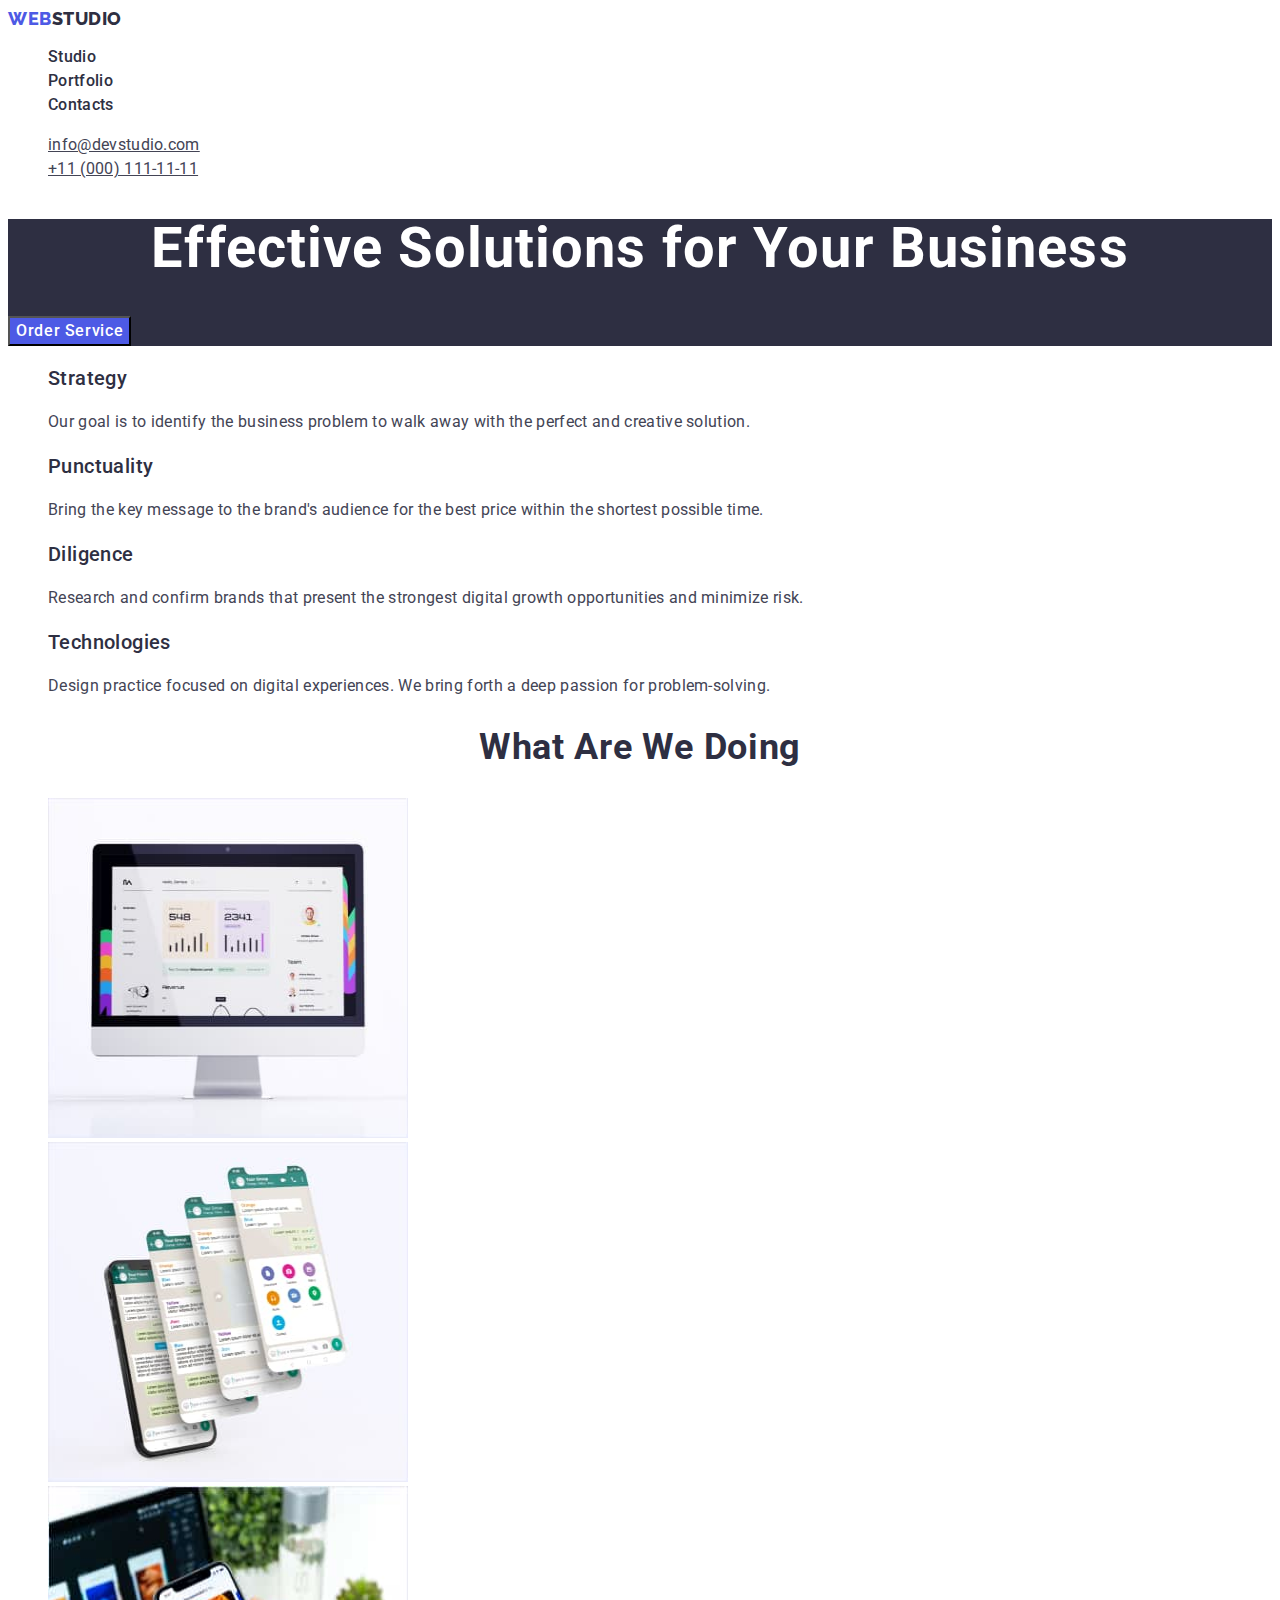
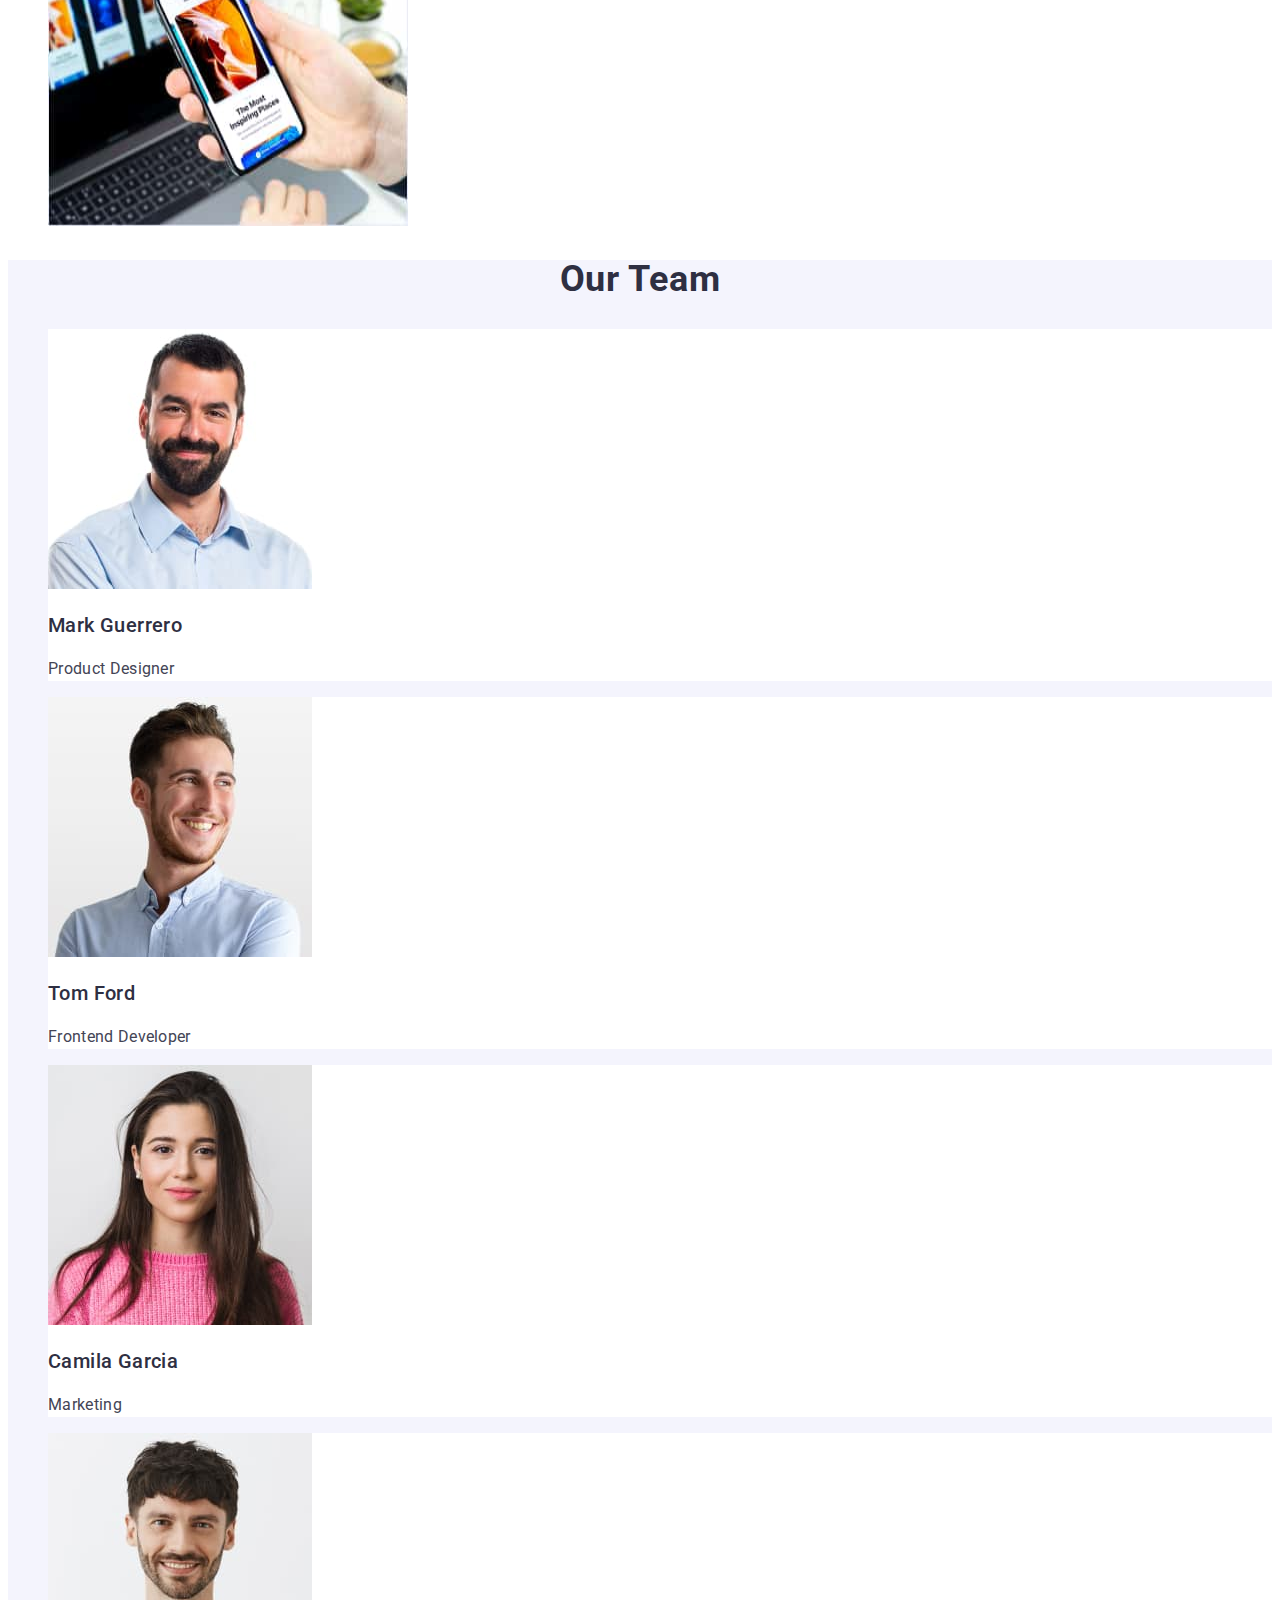
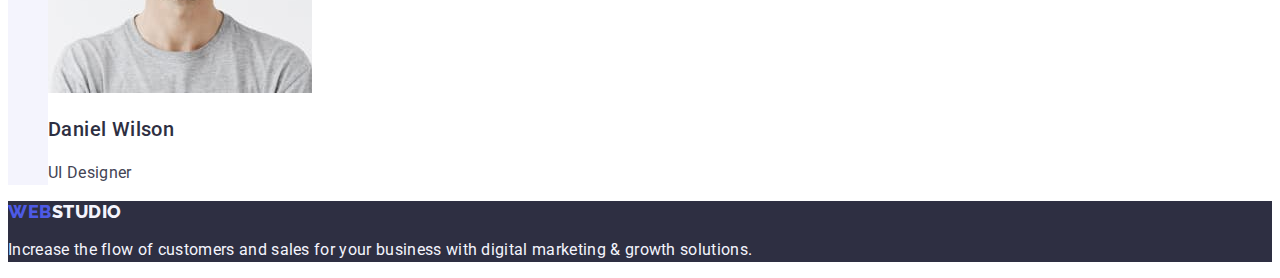
==== index.html @ 9c8cdeb4 "Yes" ====
<!DOCTYPE html>
<html lang="en">
  <head>
    <meta charset="UTF-8" />
    <meta name="viewport" content="width=device-width, initial-scale=1.0" />
    <title>Document</title>
    <link rel="preconnect" href="https://fonts.googleapis.com" />
    <link rel="preconnect" href="https://fonts.gstatic.com" crossorigin />
    <link
      href="https://fonts.googleapis.com/css2?family=Raleway:wght@800&family=Roboto:wght@400;500;700;900&display=swap"
      rel="stylesheet"
    />
    <link rel="stylesheet" href="./css/stylis.css" />
  </head>
  <body>
    <header class="header">
      <nav class="header-navigation">
        <a class="header-logo link" href="./index.html"
          >Web<span class="header-logo-color">Studio</span></a
        >
        <ul class="header-menu-list list">
          <li class="header-menu-item">
            <a class="header-menu-link link" href="./index.html">Studio</a>
          </li>
          <li class="header-menu-item">
            <a class="header-menu-link link" href="./portfolio.html"
              >Portfolio</a
            >
          </li>
          <li class="header-menu-item">
            <a class="header-menu-link link" href="#Contacts">Contacts</a>
          </li>
        </ul>
      </nav>
      <address class="header-address">
        <ul class="header-soc-list list">
          <li class="header-soc-item">
            <a class="header-soc-link" href="mailto:info@devstudio.com"
              >info@devstudio.com</a
            >
          </li>
          <li class="header-soc-item">
            <a class="header-soc-link" href="tel:+110001111111"
              >+11 (000) 111-11-11</a
            >
          </li>
        </ul>
      </address>
    </header>
    <main>
      <section class="hero">
        <h1 class="hero-title">Effective Solutions for Your Business</h1>
        <button type="button" class="hero-btn">Order Service</button>
      </section>
      <section class="advantages">
        <h2 class="visually-hidden">Advantages</h2>
        <ul class="advantages-list list">
          <li class="advantages-item">
            <h3 class="advantages-sub-title">Strategy</h3>
            <p class="advantages-item-text">
              Our goal is to identify the business problem to walk away with the
              perfect and creative solution.
            </p>
          </li>
          <li class="advantages-item">
            <h3 class="advantages-sub-title">Punctuality</h3>
            <p class="advantages-item-text">
              Bring the key message to the brand's audience for the best price
              within the shortest possible time.
            </p>
          </li>
          <li class="advantages-item">
            <h3 class="advantages-sub-title">Diligence</h3>
            <p class="advantages-item-text">
              Research and confirm brands that present the strongest digital
              growth opportunities and minimize risk.
            </p>
          </li>
          <li class="advantages-item">
            <h3 class="advantages-sub-title">Technologies</h3>
            <p class="advantages-item-text">
              Design practice focused on digital experiences. We bring forth a
              deep passion for problem-solving.
            </p>
          </li>
        </ul>
      </section>
      <section class="doing">
        <h2 class="doing-title">What are we doing</h2>
        <ul class="boing-list list">
          <li class="boing-item">
            <img src="./images/img-1.jpg" alt="/" width="360" height="340" />
          </li>
          <li class="boing-item">
            <img src="./images/img-2.jpg" alt="/" width="360" height="340" />
          </li>
          <li class="boing-item">
            <img src="./images/img-3.jpg" alt="/" width="360" height="340" />
          </li>
        </ul>
      </section>
      <section class="team">
        <h2 class="team-title">Our Team</h2>
        <ul class="team-list list">
          <li class="team-item">
            <img
              src="./images/team-img-1.jpg"
              alt="Mark Guerrero"
              width="264"
              height="260"
            />
            <h3 class="team-our-title">Mark Guerrero</h3>
            <p class="team-item-text">Product Designer</p>
          </li>
          <li class="team-item">
            <img
              src="./images/team-img-2.jpg"
              alt="Tom Ford"
              width="264"
              height="260"
            />
            <h3 class="team-our-title">Tom Ford</h3>
            <p class="team-item-text">Frontend Developer</p>
          </li>
          <li class="team-item">
            <img
              src="./images/team-img-3.jpg"
              alt="Camila Garcia"
              width="264"
              height="260"
            />
            <h3 class="team-our-title">Camila Garcia</h3>
            <p class="team-item-text">Marketing</p>
          </li>
          <li class="team-item">
            <img
              src="./images/team-img-4.jpg"
              alt="Daniel Wilson"
              width="264"
              height="260"
            />
            <h3 class="team-our-title">Daniel Wilson</h3>
            <p class="team-item-text">UI Designer</p>
          </li>
        </ul>
      </section>
    </main>
    <footer class="footer">
      <a class="footer-logo-color link" href="./index.html"
        >Web<span class="footer-logo">Studio</span></a
      >
      <p class="footer-item-text">
        Increase the flow of customers and sales for your business with digital
        marketing & growth solutions.
      </p>
    </footer>
  </body>
</html>
---- css/stylis.css ----
:root {
  --navyblue: #2e2f42;
  --slate: #434455;
  --iris: #4d5ae5;
  --ocean: #404bbf;
  --green: #31d0aa;
  --lightslate: #8e8f99;
  --cornflower: #e7e9fc;
  --cloud: #f4f4fd;
  --navyblue-modal: #2e2f42;
  --grey: #2e2f42;
  --white: #ffffff;
  --dairy: #fcfcfc;
}
body {
  font-family: "Roboto", sans-serif;
  background-color: var(--brand-color4);
  color: #434455;
}

.list {
  list-style: none;
}
.link {
  text-decoration: none;
  color: currentColor;
}

.visually-hidden {
  position: absolute;
  width: 1px;
  height: 1px;
  margin: -1px;
  border: 0;
  padding: 0;

  white-space: nowrap;
  clip-path: inset(100%);
  clip: rect(0 0 0 0);
  overflow: hidden;
}

/**----------------HEADER--------------*/

.header-logo {
  color: var(--iris, #4d5ae5);

  font-family: "Raleway";
  font-size: 18px;
  font-weight: 800;
  line-height: 1.17;
  letter-spacing: 0.03em;
  text-transform: uppercase;
}
.header-logo-color {
  color: var(--navyblue, #2e2f42);
}
.header-menu-link {
  color: var(--navyblue, #2e2f42);
  /* Body Medium */
  font-family: "Roboto", sans-serif;
  font-size: 16px;
  font-weight: 500;
  line-height: 1.5;
  letter-spacing: 0.02em;
}
.header-menu-link:hover,
.header-menu-link:focus {
  color: var(--ocean, #404bbf);
}

.header-soc-link {
  color: var(--slate, #434455);
  /* Body */
  font-family: "Roboto";
  font-style: normal;
  font-size: 16px;
  font-weight: 400;
  line-height: 1.5;
  letter-spacing: 0.02em;
}
.link {
  text-decoration: none;
}

/**----------------HERO-------------*/
.hero {
  background-color: var(--navyblue, #2e2f42);
}
.hero-title {
  color: var(--white, #fff);
  text-align: center;
  /* Header 1 */
  font-family: "Roboto";
  font-size: 56px;
  font-weight: 700;
  line-height: 1.07;
  letter-spacing: 0.02em;
}
.hero-btn {
  color: var(--white, #fff);
  /* Button Text */
  font-family: inherit;
  font-size: 16px;
  font-weight: 500;
  line-height: 1.5;
  letter-spacing: 0.04em;
  background: var(--iris, #4d5ae5);
}

/**------------------ADVANTAGES------------*/

.advantages-sub-title {
  color: var(--navyblue, #2e2f42);
  /* Header 3 */
  font-family: "Roboto";
  font-size: 20px;
  font-weight: 500;
  line-height: 1.2;
  letter-spacing: 0.02em;
}
.advantages-item-text {
  color: var(--slate, #434455);
  /* Body */
  font-family: "Roboto";
  font-size: 16px;
  font-weight: 400;
  line-height: 1.5;
  letter-spacing: 0.02em;
}
.doing-title {
  color: var(--navyblue, #2e2f42);
  /* Header 2 */
  text-align: center;
  font-family: "Roboto";
  font-size: 36px;
  font-weight: 700;
  line-height: 1.11;
  letter-spacing: 0.02em;
  text-transform: capitalize;
}
/**-----------TEAM----------*/
.team {
  background: var(--cloud, #f4f4fd);
}
.team-title {
  color: var(--navyblue, #2e2f42);
  /* Header 2 */
  text-align: center;
  font-family: "Roboto";
  font-size: 36px;
  font-weight: 700;
  line-height: 1.11;
  letter-spacing: 0.02em;
  text-transform: capitalize;
}
.team-item {
  background: var(--white, #fff);
}
.team-our-title {
  color: var(--navyblue, #2e2f42);
  /* Header 3 */
  font-family: "Roboto";
  font-size: 20px;
  font-weight: 500;
  line-height: 1.2;
  letter-spacing: 0.02em;
}
.team-item-text {
  color: var(--slate, #434455);
  /* Body */
  font-family: "Roboto";
  font-size: 16px;
  font-weight: 400;
  line-height: 1.5;
  letter-spacing: 0.02em;
}

/**-----------------FOOTER-----------------*/

.footer {
  background: var(--navyblue, #2e2f42);
}
.footer-logo {
  color: var(--cloud, #f4f4fd);
  font-family: Raleway;
  font-size: 18px;
  font-weight: 800;
  line-height: 1.17;
  letter-spacing: 0.03em;
  text-transform: uppercase;
}
.footer-logo-color {
  color: var(--iris, #4d5ae5);
  font-family: Raleway;
  font-size: 18px;
  font-weight: 800;
  line-height: 1.17;
  letter-spacing: 0.03em;
  text-transform: uppercase;
}
.footer-item-text {
  color: var(--cloud, #f4f4fd);
  /* Body */
  font-family: "Roboto";
  font-size: 16px;
  font-weight: 400;
  line-height: 1.5;
  letter-spacing: 0.02em;
}

/***------------PORTFOLIO-------------*/

/**-----------------GALERY-----------*/
.galery-btn-title {
  color: var(--white, #fff);
  text-align: center;
  /* Button Text */
  font-family: "Roboto", sans-serif;
  cursor: pointer;
  font-size: 16px;
  font-weight: 500;
  line-height: 1.5;
  letter-spacing: 0.04em;
  background: var(--ocean, #404bbf);
}
.galery-btn-title:hover,
.galery-btn-title:focus {
  color: #fff;
}
.galery-btn-link {
  color: var(--iris, #4d5ae5);
  /* Button Text */
  font-family: "Roboto";
  cursor: pointer;
  text-align: center;
  font-size: 16px;
  font-weight: 500;
  line-height: 1.5;
  letter-spacing: 0.04em;
  border: 1px solid var(--cornflower, #e7e9fc);
  background: var(--cloud, #f4f4fd);
}
.galery-btn-link:hover,
.galery-btn-link:focus {
  color: #404bbf;
}
.section-galery-title {
  color: var(--navyblue, #2e2f42);
  /* Header 3 */
  font-family: "Roboto";
  font-size: 20px;
  font-weight: 500;
  line-height: 1.2;
  letter-spacing: 0.02em;
}
.section-galery-text {
  color: var(--slate, #434455);
  /* Body */
  font-family: "Roboto";
  font-size: 16px;
  line-height: 1.5;
  letter-spacing: 0.02em;
}
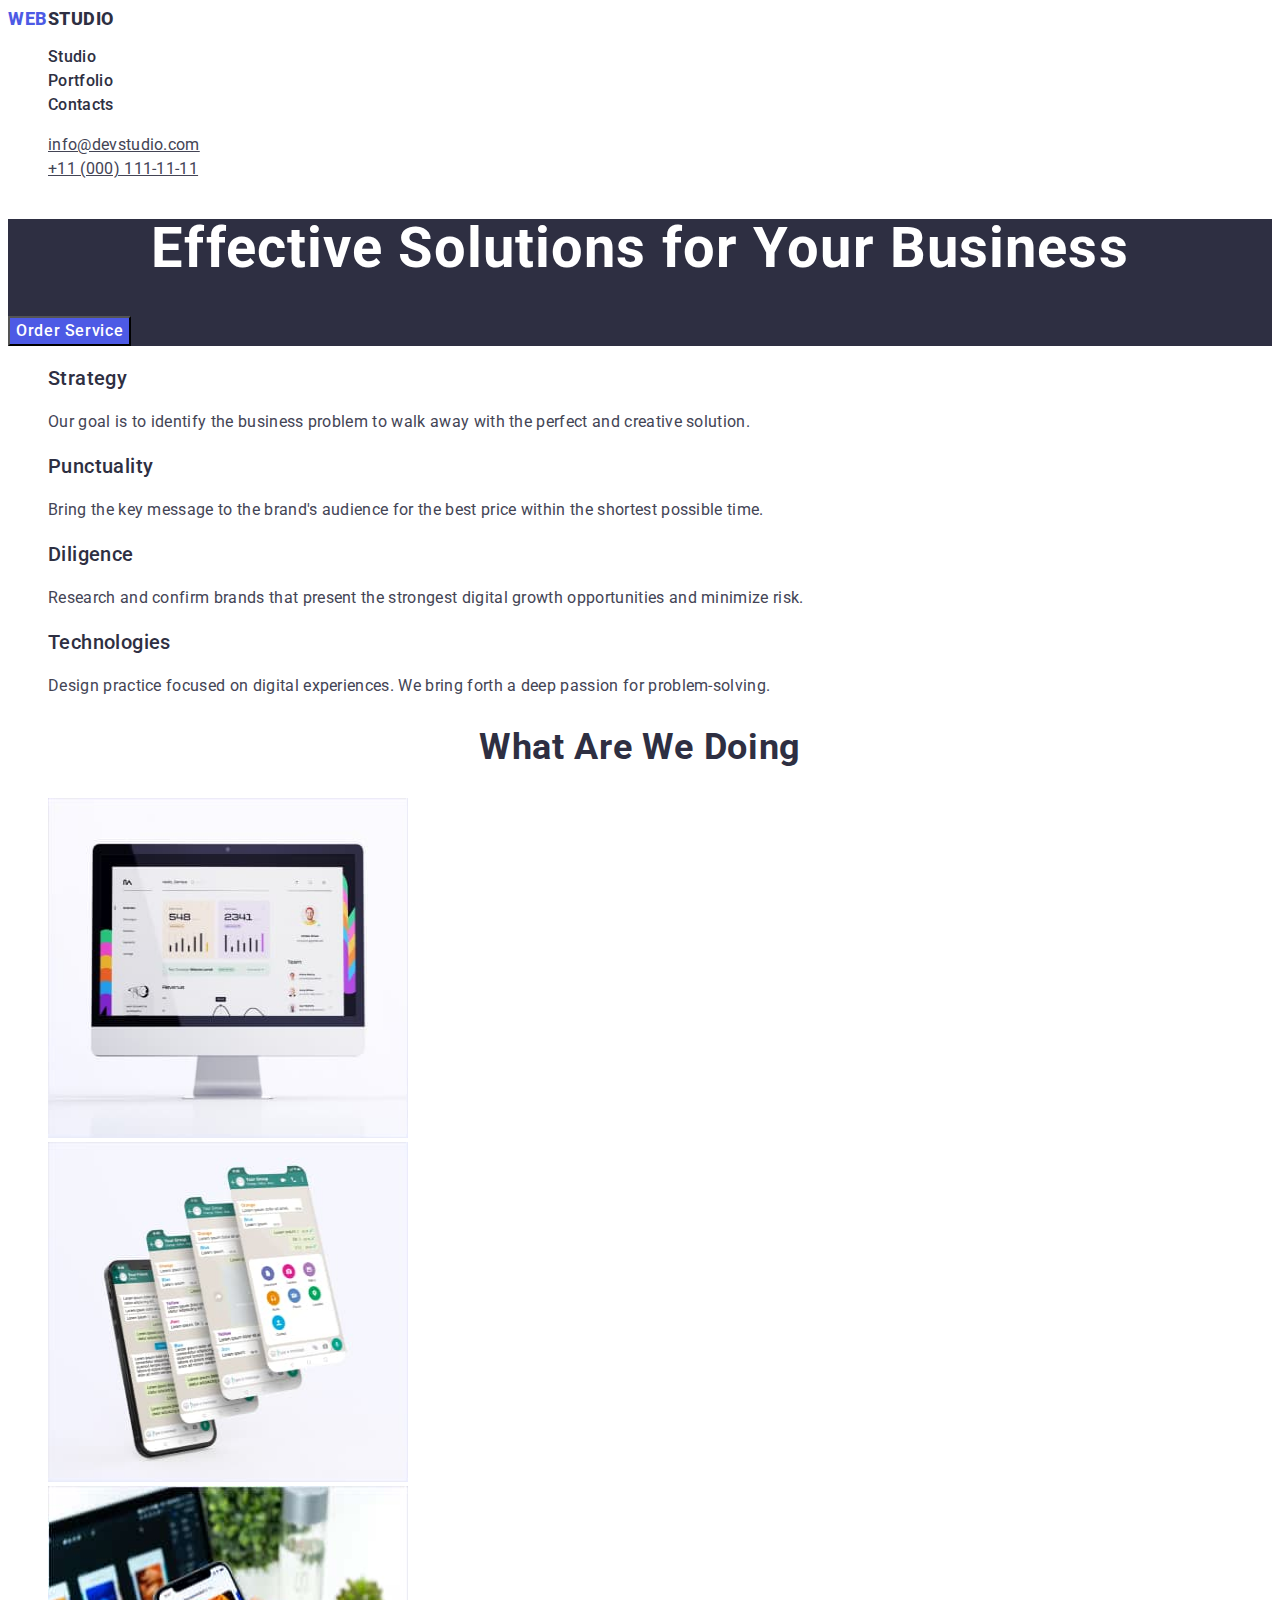
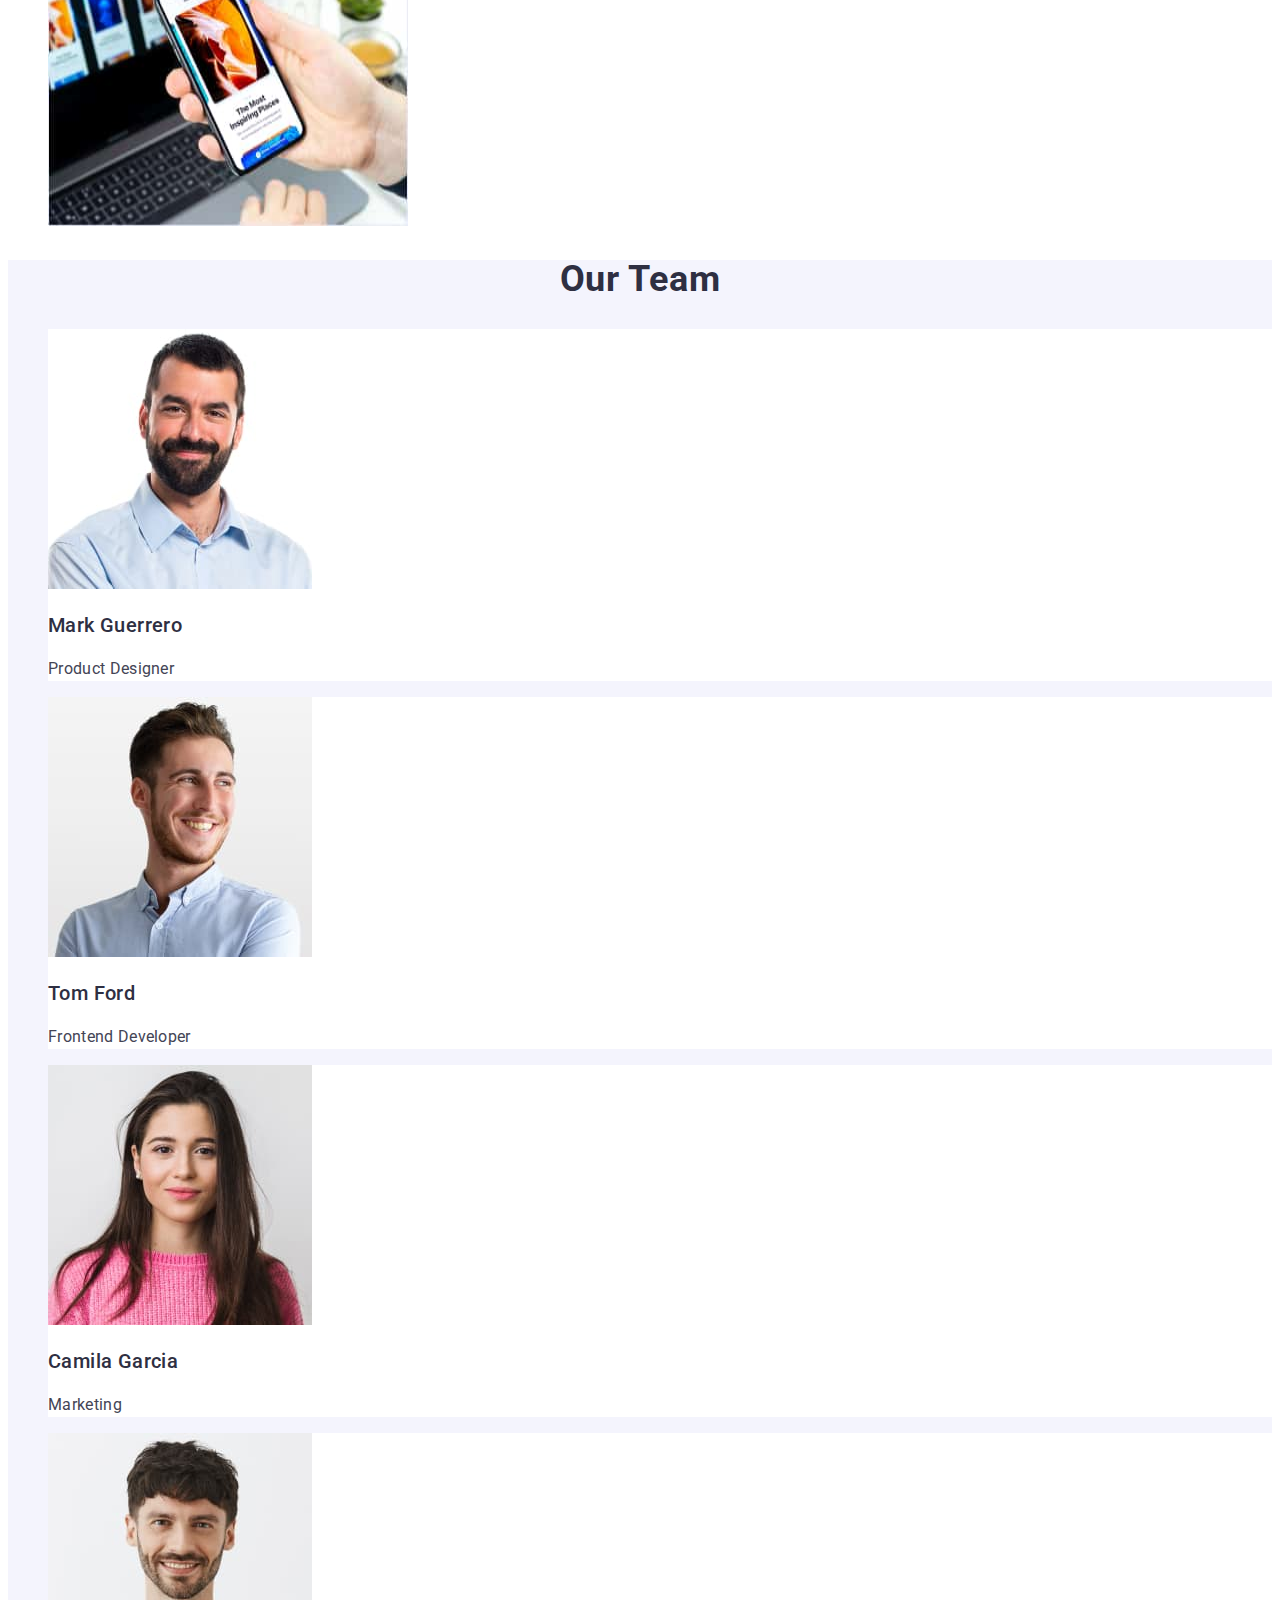
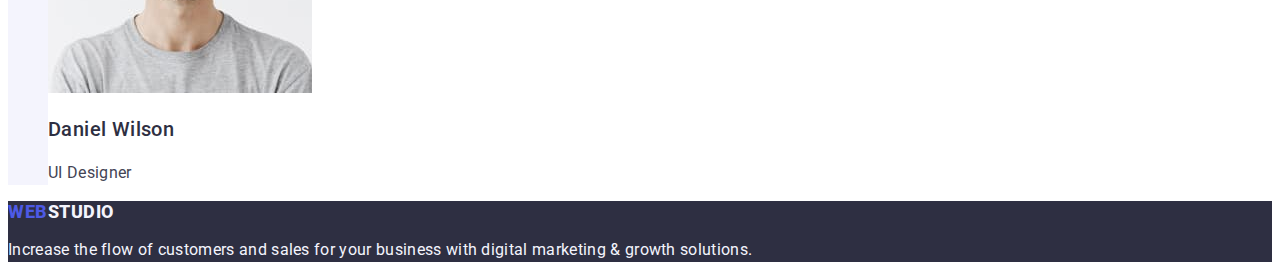
==== commit 2a3bc2b7: "changes css" ====
--- a/index.html
+++ b/index.html
@@ -3,7 +3,7 @@
   <head>
     <meta charset="UTF-8" />
     <meta name="viewport" content="width=device-width, initial-scale=1.0" />
-    <title>Document</title>
+    <title>WEBSTUDIO</title>
     <link rel="preconnect" href="https://fonts.googleapis.com" />
     <link rel="preconnect" href="https://fonts.gstatic.com" crossorigin />
     <link
@@ -28,7 +28,7 @@
             >
           </li>
           <li class="header-menu-item">
-            <a class="header-menu-link link" href="#Contacts">Contacts</a>
+            <a class="header-menu-link link" href="./index.html">Contacts</a>
           </li>
         </ul>
       </nav>
--- a/css/stylis.css
+++ b/css/stylis.css
@@ -13,9 +13,11 @@
   --dairy: #fcfcfc;
 }
 body {
+  font-family: "Raleway", sans-serif;
   font-family: "Roboto", sans-serif;
   background-color: var(--brand-color4);
   color: #434455;
+  background-color: #fff;
 }
 
 .list {
@@ -44,8 +46,6 @@
 
 .header-logo {
   color: var(--iris, #4d5ae5);
-
-  font-family: "Raleway";
   font-size: 18px;
   font-weight: 800;
   line-height: 1.17;
@@ -58,11 +58,11 @@
 .header-menu-link {
   color: var(--navyblue, #2e2f42);
   /* Body Medium */
-  font-family: "Roboto", sans-serif;
-  font-size: 16px;
-  font-weight: 500;
-  line-height: 1.5;
-  letter-spacing: 0.02em;
+  font-size: 16px;
+  font-weight: 500;
+  line-height: 1.5;
+  letter-spacing: 0.02em;
+  text-decoration: none;
 }
 .header-menu-link:hover,
 .header-menu-link:focus {
@@ -70,14 +70,17 @@
 }
 
 .header-soc-link {
-  color: var(--slate, #434455);
-  /* Body */
-  font-family: "Roboto";
+  color: var(--slate, #353879);
+  /* Body */
+  font-size: 16px;
   font-style: normal;
-  font-size: 16px;
-  font-weight: 400;
-  line-height: 1.5;
-  letter-spacing: 0.02em;
+  font-weight: 400;
+  line-height: 1.5;
+  letter-spacing: 0.02em;
+}
+.header-soc-link:hover,
+.header-soc-link:focus {
+  color: var(--ocean, #0015ff);
 }
 .link {
   text-decoration: none;
@@ -91,7 +94,6 @@
   color: var(--white, #fff);
   text-align: center;
   /* Header 1 */
-  font-family: "Roboto";
   font-size: 56px;
   font-weight: 700;
   line-height: 1.07;
@@ -101,6 +103,7 @@
   color: var(--white, #fff);
   /* Button Text */
   font-family: inherit;
+  cursor: pointer;
   font-size: 16px;
   font-weight: 500;
   line-height: 1.5;
@@ -113,7 +116,6 @@
 .advantages-sub-title {
   color: var(--navyblue, #2e2f42);
   /* Header 3 */
-  font-family: "Roboto";
   font-size: 20px;
   font-weight: 500;
   line-height: 1.2;
@@ -122,7 +124,6 @@
 .advantages-item-text {
   color: var(--slate, #434455);
   /* Body */
-  font-family: "Roboto";
   font-size: 16px;
   font-weight: 400;
   line-height: 1.5;
@@ -132,7 +133,7 @@
   color: var(--navyblue, #2e2f42);
   /* Header 2 */
   text-align: center;
-  font-family: "Roboto";
+  cursor: pointer;
   font-size: 36px;
   font-weight: 700;
   line-height: 1.11;
@@ -147,7 +148,6 @@
   color: var(--navyblue, #2e2f42);
   /* Header 2 */
   text-align: center;
-  font-family: "Roboto";
   font-size: 36px;
   font-weight: 700;
   line-height: 1.11;
@@ -160,7 +160,6 @@
 .team-our-title {
   color: var(--navyblue, #2e2f42);
   /* Header 3 */
-  font-family: "Roboto";
   font-size: 20px;
   font-weight: 500;
   line-height: 1.2;
@@ -169,7 +168,6 @@
 .team-item-text {
   color: var(--slate, #434455);
   /* Body */
-  font-family: "Roboto";
   font-size: 16px;
   font-weight: 400;
   line-height: 1.5;
@@ -183,7 +181,6 @@
 }
 .footer-logo {
   color: var(--cloud, #f4f4fd);
-  font-family: Raleway;
   font-size: 18px;
   font-weight: 800;
   line-height: 1.17;
@@ -192,7 +189,6 @@
 }
 .footer-logo-color {
   color: var(--iris, #4d5ae5);
-  font-family: Raleway;
   font-size: 18px;
   font-weight: 800;
   line-height: 1.17;
@@ -202,7 +198,6 @@
 .footer-item-text {
   color: var(--cloud, #f4f4fd);
   /* Body */
-  font-family: "Roboto";
   font-size: 16px;
   font-weight: 400;
   line-height: 1.5;
@@ -214,10 +209,10 @@
 /**-----------------GALERY-----------*/
 .galery-btn-title {
   color: var(--white, #fff);
-  text-align: center;
   /* Button Text */
-  font-family: "Roboto", sans-serif;
-  cursor: pointer;
+  font-family: inherit;
+  cursor: pointer;
+  text-align: center;
   font-size: 16px;
   font-weight: 500;
   line-height: 1.5;
@@ -227,11 +222,11 @@
 .galery-btn-title:hover,
 .galery-btn-title:focus {
   color: #fff;
+  background-color: #404bbf;
 }
 .galery-btn-link {
   color: var(--iris, #4d5ae5);
   /* Button Text */
-  font-family: "Roboto";
   cursor: pointer;
   text-align: center;
   font-size: 16px;
@@ -248,7 +243,6 @@
 .section-galery-title {
   color: var(--navyblue, #2e2f42);
   /* Header 3 */
-  font-family: "Roboto";
   font-size: 20px;
   font-weight: 500;
   line-height: 1.2;
@@ -257,8 +251,7 @@
 .section-galery-text {
   color: var(--slate, #434455);
   /* Body */
-  font-family: "Roboto";
-  font-size: 16px;
-  line-height: 1.5;
-  letter-spacing: 0.02em;
-}
+  font-size: 16px;
+  line-height: 1.5;
+  letter-spacing: 0.02em;
+}
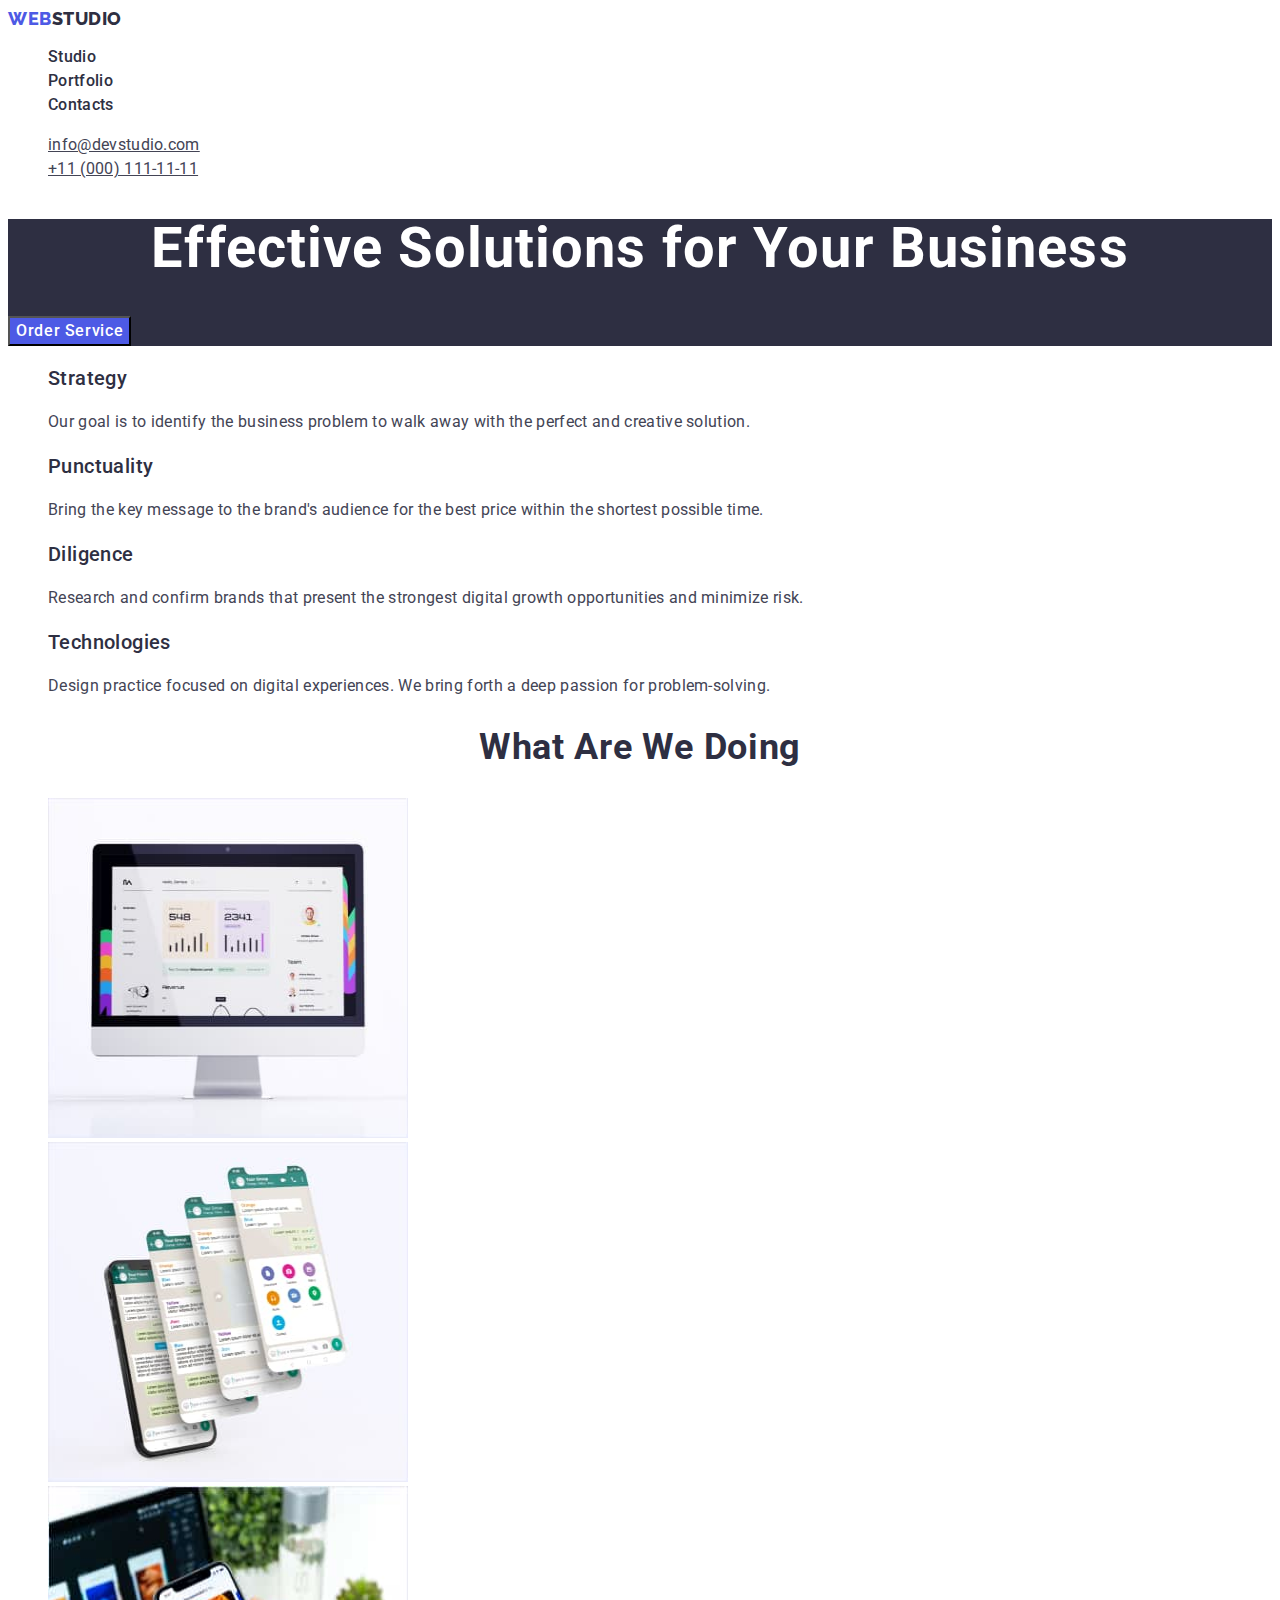
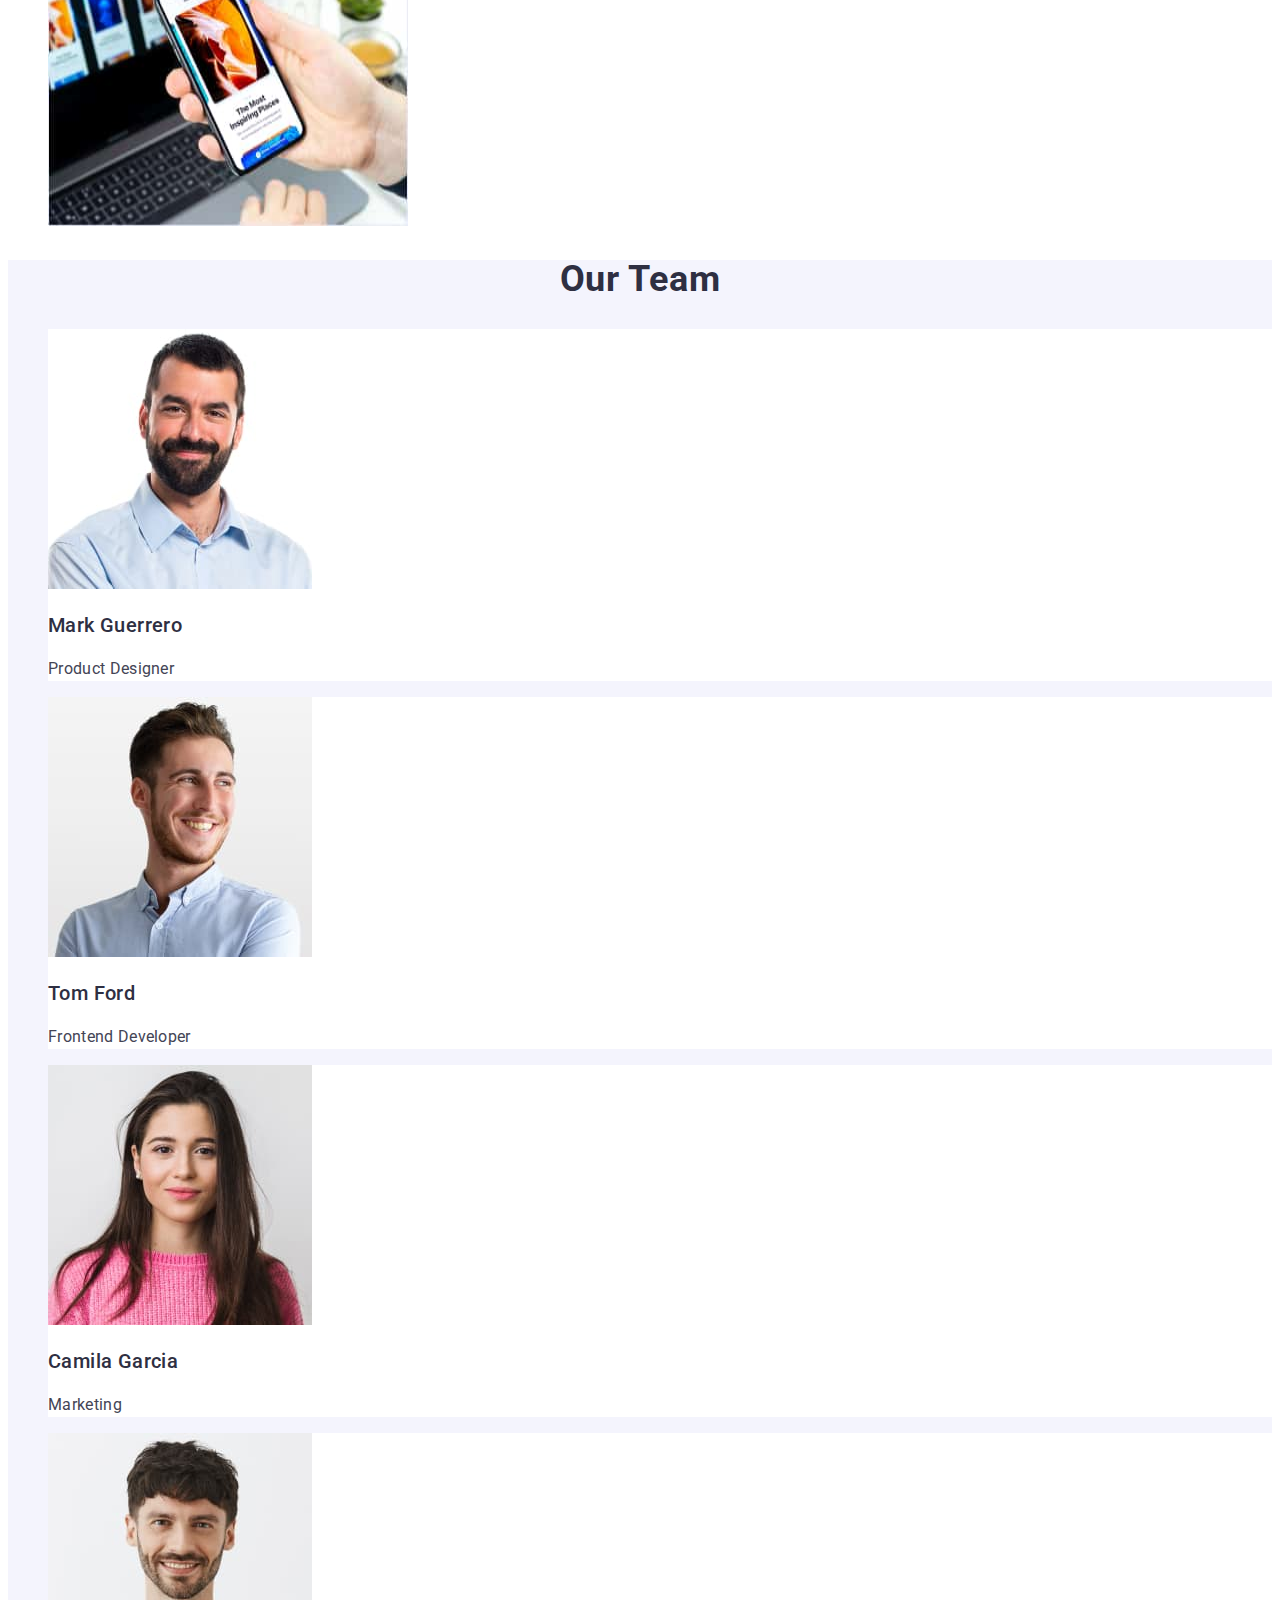
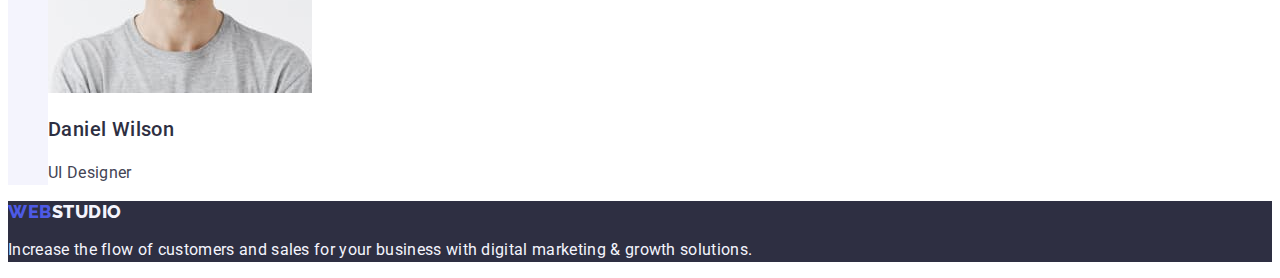
==== commit ef83f88b: "changes html" ====
--- a/index.html
+++ b/index.html
@@ -28,19 +28,19 @@
             >
           </li>
           <li class="header-menu-item">
-            <a class="header-menu-link link" href="./index.html">Contacts</a>
+            <a class="header-menu-link link" href="#">Contacts</a>
           </li>
         </ul>
       </nav>
       <address class="header-address">
         <ul class="header-soc-list list">
           <li class="header-soc-item">
-            <a class="header-soc-link" href="mailto:info@devstudio.com"
+            <a href="mailto:info@devstudio.com" class="header-soc-link"
               >info@devstudio.com</a
             >
           </li>
           <li class="header-soc-item">
-            <a class="header-soc-link" href="tel:+110001111111"
+            <a href="tel:+110001111111" class="header-soc-link"
               >+11 (000) 111-11-11</a
             >
           </li>
--- a/css/stylis.css
+++ b/css/stylis.css
@@ -46,6 +46,7 @@
 
 .header-logo {
   color: var(--iris, #4d5ae5);
+  font-family: "Raleway", sans-serif;
   font-size: 18px;
   font-weight: 800;
   line-height: 1.17;
@@ -54,6 +55,12 @@
 }
 .header-logo-color {
   color: var(--navyblue, #2e2f42);
+  font-family: "Raleway", sans-serif;
+  font-size: 18px;
+  font-weight: 800;
+  line-height: 1.17;
+  letter-spacing: 0.03em;
+  text-transform: uppercase;
 }
 .header-menu-link {
   color: var(--navyblue, #2e2f42);
@@ -70,7 +77,7 @@
 }
 
 .header-soc-link {
-  color: var(--slate, #353879);
+  color: var(--slate, #434455);
   /* Body */
   font-size: 16px;
   font-style: normal;
@@ -181,6 +188,7 @@
 }
 .footer-logo {
   color: var(--cloud, #f4f4fd);
+  font-family: "Raleway", sans-serif;
   font-size: 18px;
   font-weight: 800;
   line-height: 1.17;
@@ -189,6 +197,7 @@
 }
 .footer-logo-color {
   color: var(--iris, #4d5ae5);
+  font-family: "Raleway", sans-serif;
   font-size: 18px;
   font-weight: 800;
   line-height: 1.17;
@@ -207,6 +216,9 @@
 /***------------PORTFOLIO-------------*/
 
 /**-----------------GALERY-----------*/
+.galery-btn-list {
+  text-decoration: none;
+}
 .galery-btn-title {
   color: var(--white, #fff);
   /* Button Text */
@@ -238,7 +250,8 @@
 }
 .galery-btn-link:hover,
 .galery-btn-link:focus {
-  color: #404bbf;
+  color: #fff;
+  background-color: #404bbf;
 }
 .section-galery-title {
   color: var(--navyblue, #2e2f42);
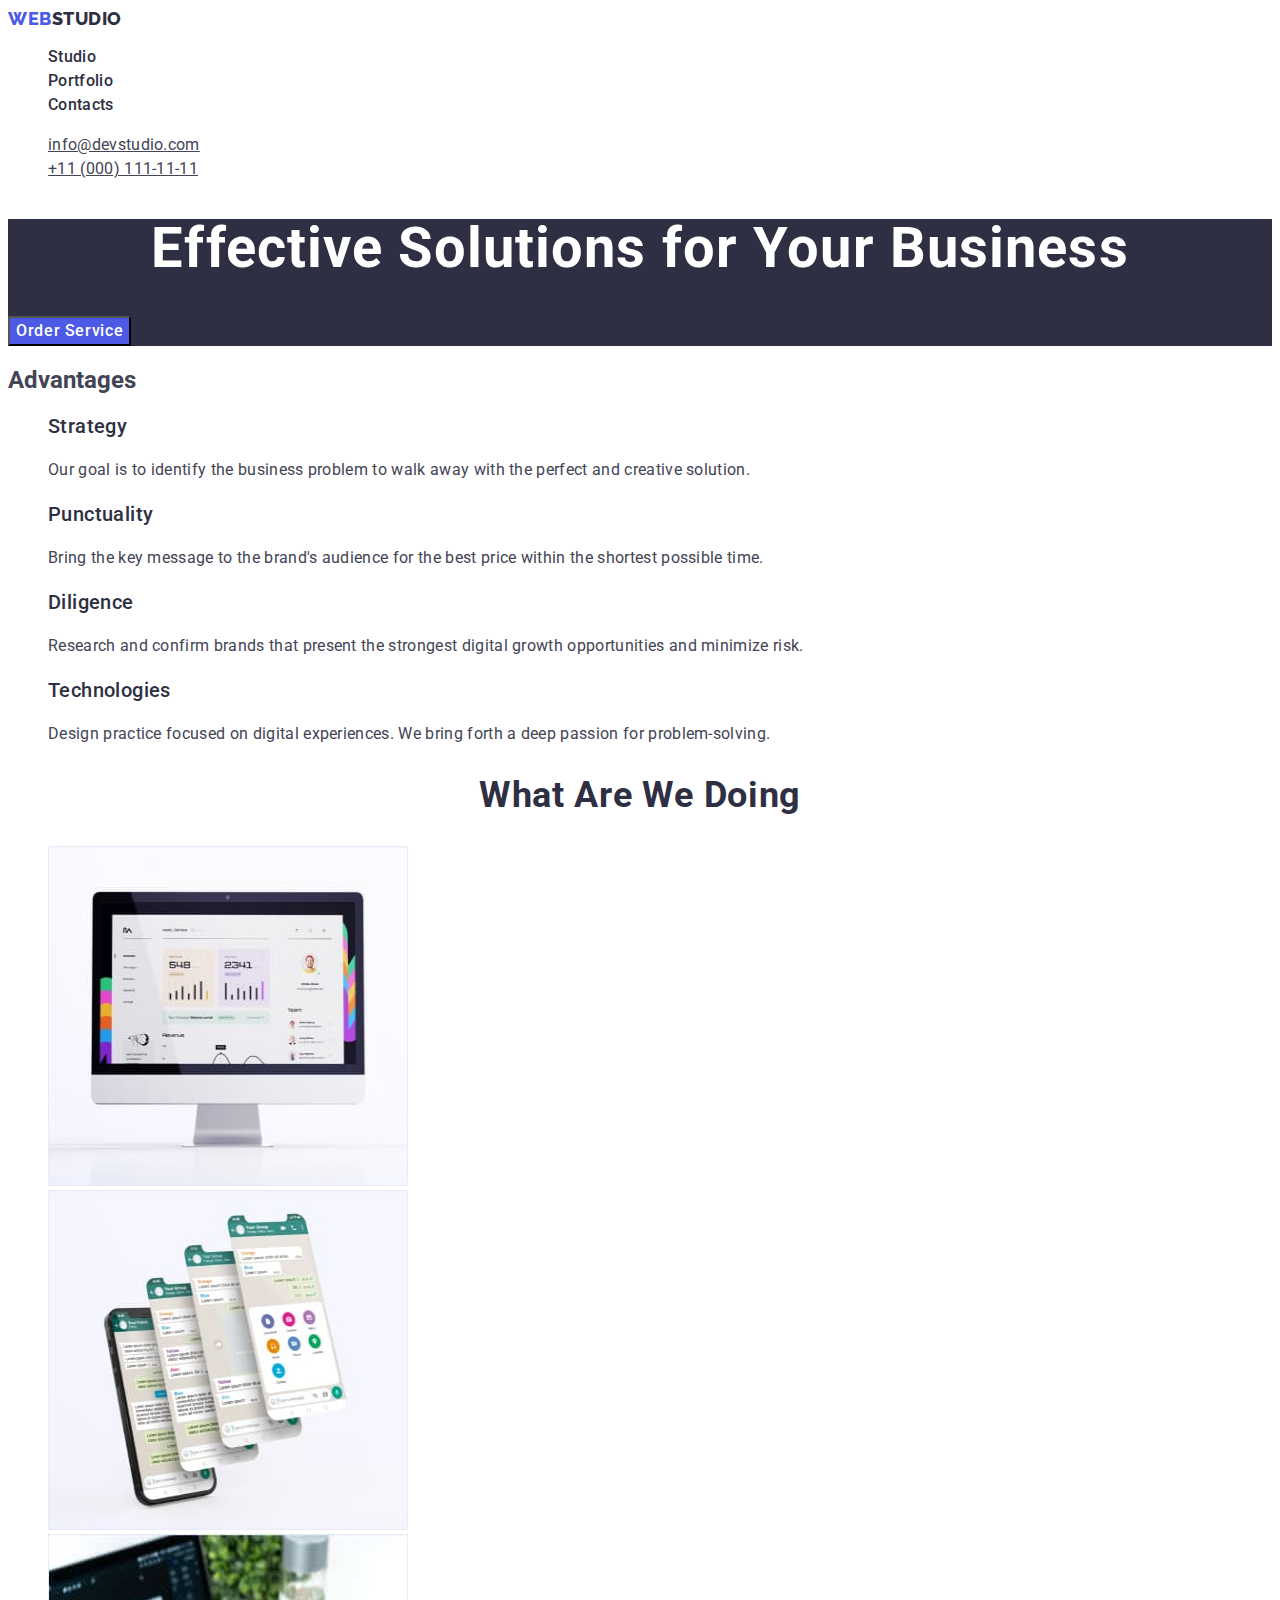
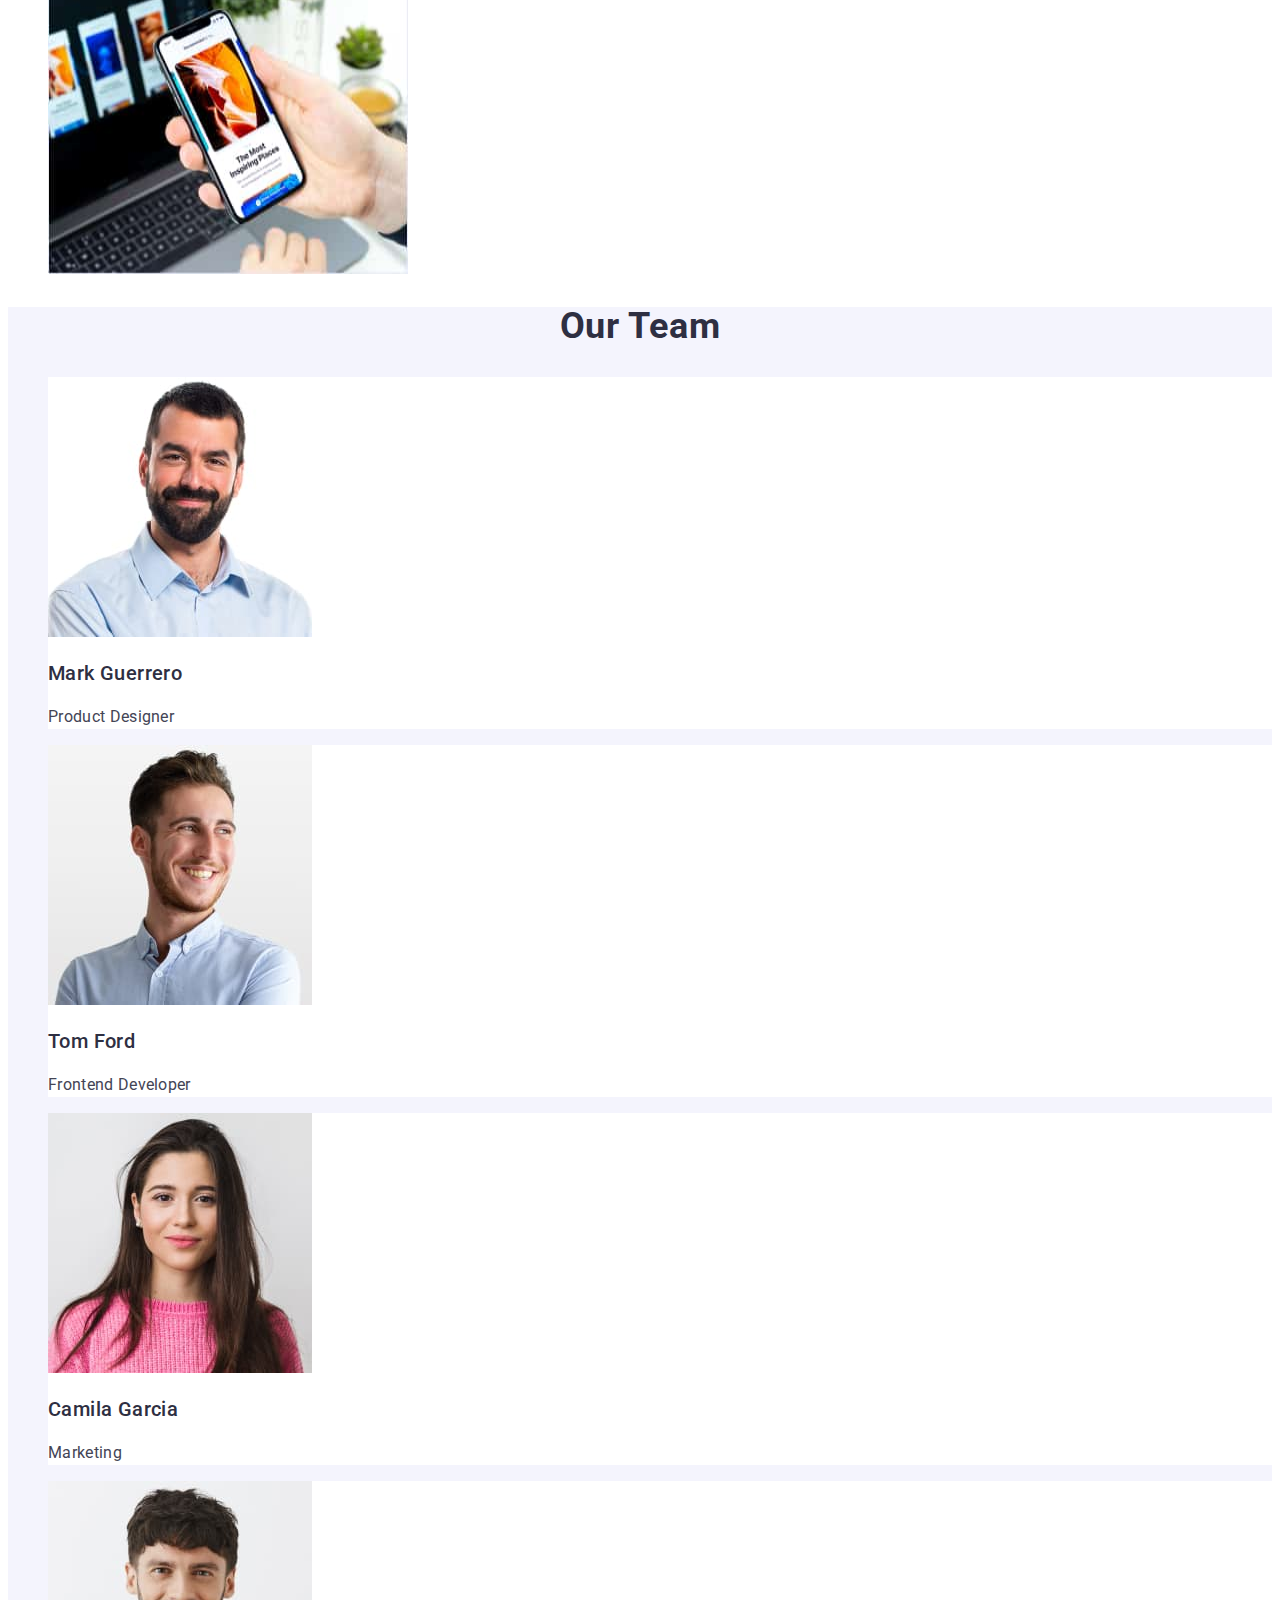
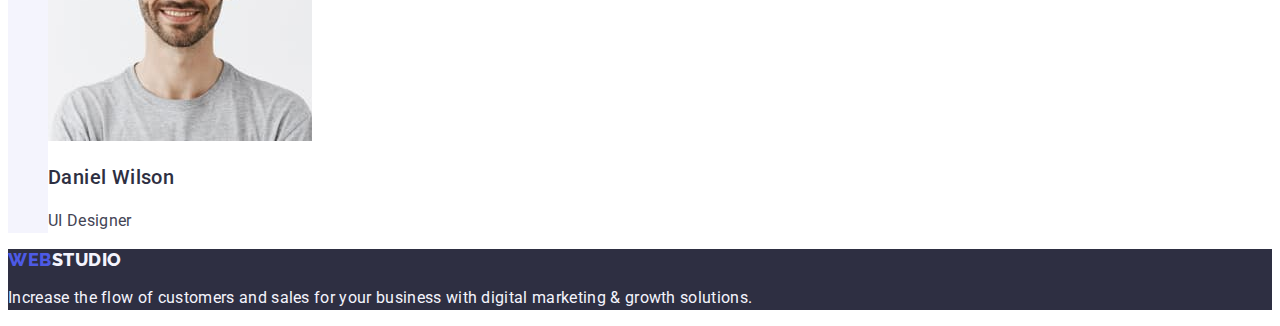
==== commit e0ca74a4: "!!!!" ====
--- a/index.html
+++ b/index.html
@@ -3,7 +3,7 @@
   <head>
     <meta charset="UTF-8" />
     <meta name="viewport" content="width=device-width, initial-scale=1.0" />
-    <title>WEBSTUDIO</title>
+    <title>Studio</title>
     <link rel="preconnect" href="https://fonts.googleapis.com" />
     <link rel="preconnect" href="https://fonts.gstatic.com" crossorigin />
     <link
@@ -53,7 +53,7 @@
         <button type="button" class="hero-btn">Order Service</button>
       </section>
       <section class="advantages">
-        <h2 class="visually-hidden">Advantages</h2>
+        <h2 class="position: absolute">Advantages</h2>
         <ul class="advantages-list list">
           <li class="advantages-item">
             <h3 class="advantages-sub-title">Strategy</h3>
--- a/css/stylis.css
+++ b/css/stylis.css
@@ -75,7 +75,12 @@
 .header-menu-link:focus {
   color: var(--ocean, #404bbf);
 }
-
+.link {
+  text-decoration: none;
+}
+.header-address {
+  font-style: normal;
+}
 .header-soc-link {
   color: var(--slate, #434455);
   /* Body */
@@ -117,9 +122,12 @@
   letter-spacing: 0.04em;
   background: var(--iris, #4d5ae5);
 }
+.hero-btn:hover,
+.hero-btn:focus {
+  background-color: #404bbf;
+}
 
 /**------------------ADVANTAGES------------*/
-
 .advantages-sub-title {
   color: var(--navyblue, #2e2f42);
   /* Header 3 */
@@ -220,6 +228,7 @@
   text-decoration: none;
 }
 .galery-btn-title {
+  color: #4d5ae5;
   color: var(--white, #fff);
   /* Button Text */
   font-family: inherit;
@@ -229,6 +238,7 @@
   font-weight: 500;
   line-height: 1.5;
   letter-spacing: 0.04em;
+  background-color: #f4f4fd;
   background: var(--ocean, #404bbf);
 }
 .galery-btn-title:hover,
@@ -250,8 +260,7 @@
 }
 .galery-btn-link:hover,
 .galery-btn-link:focus {
-  color: #fff;
-  background-color: #404bbf;
+  color: #404bbf;
 }
 .section-galery-title {
   color: var(--navyblue, #2e2f42);
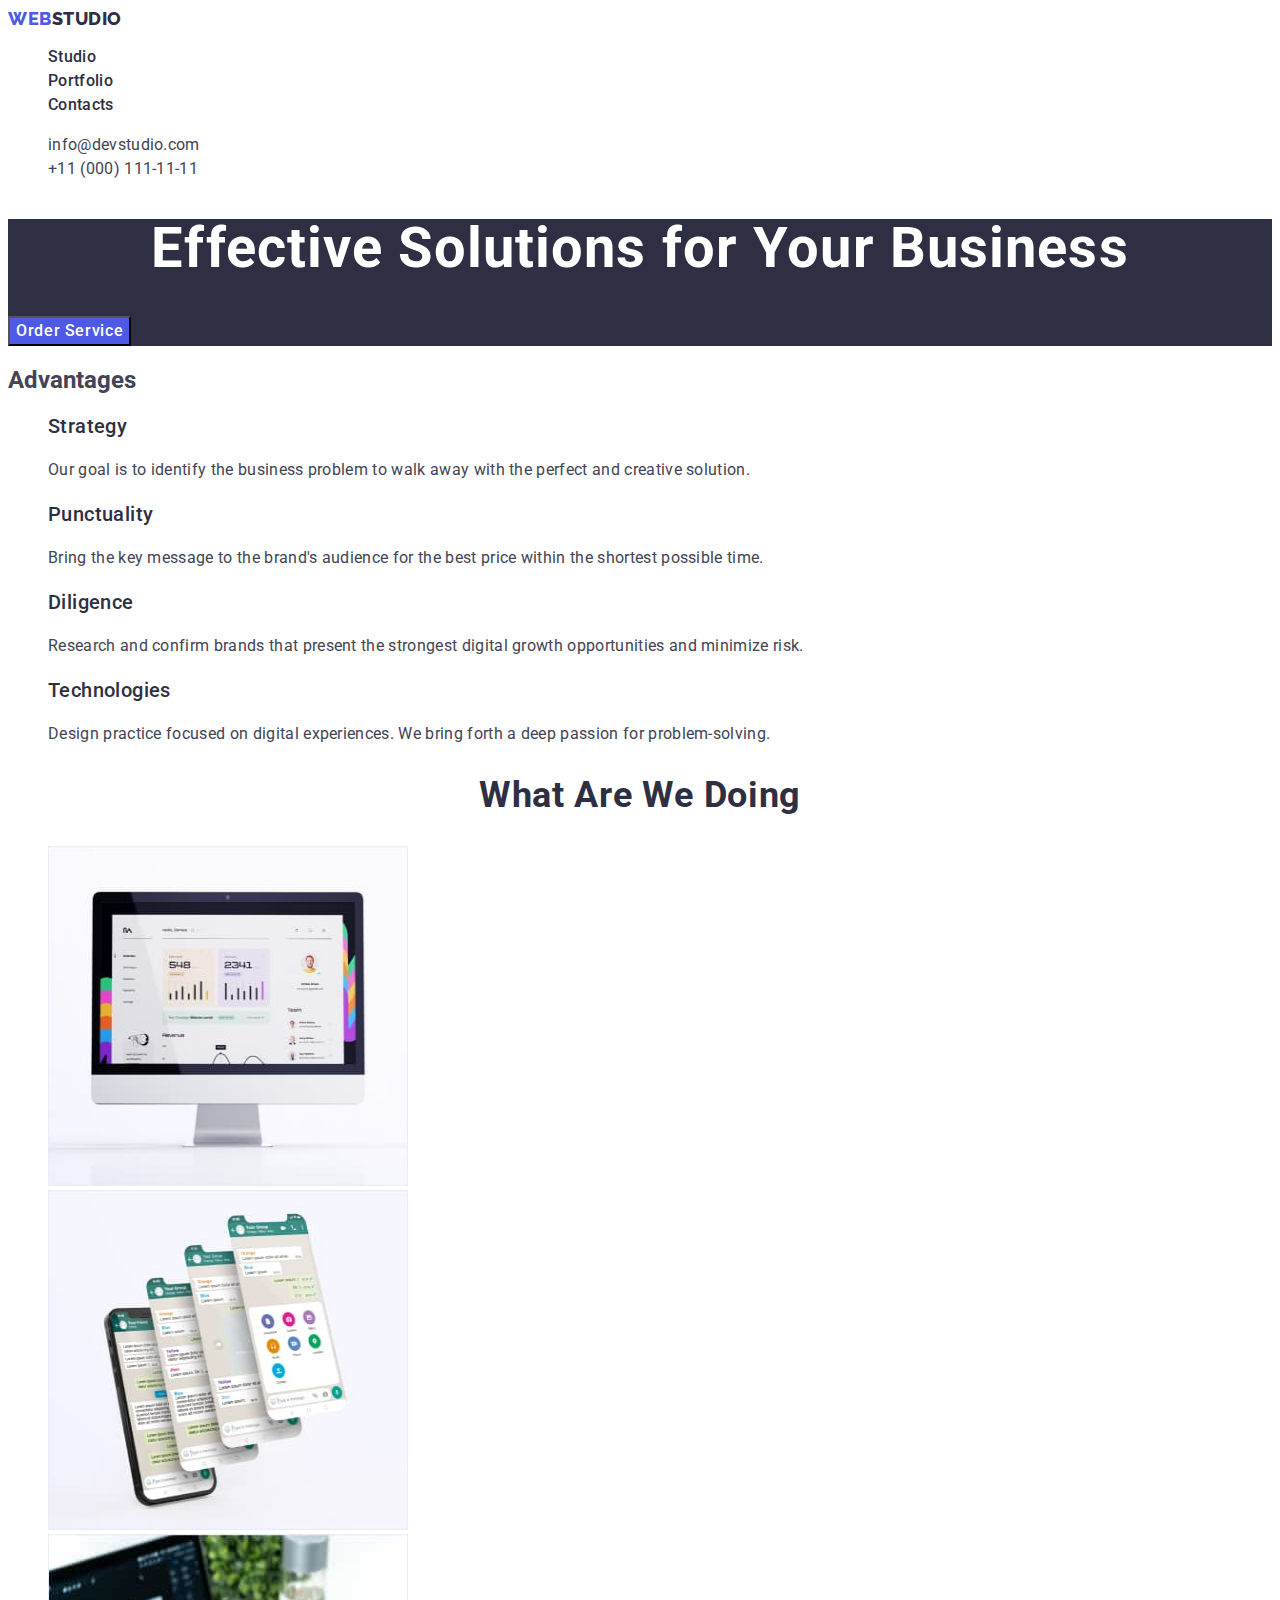
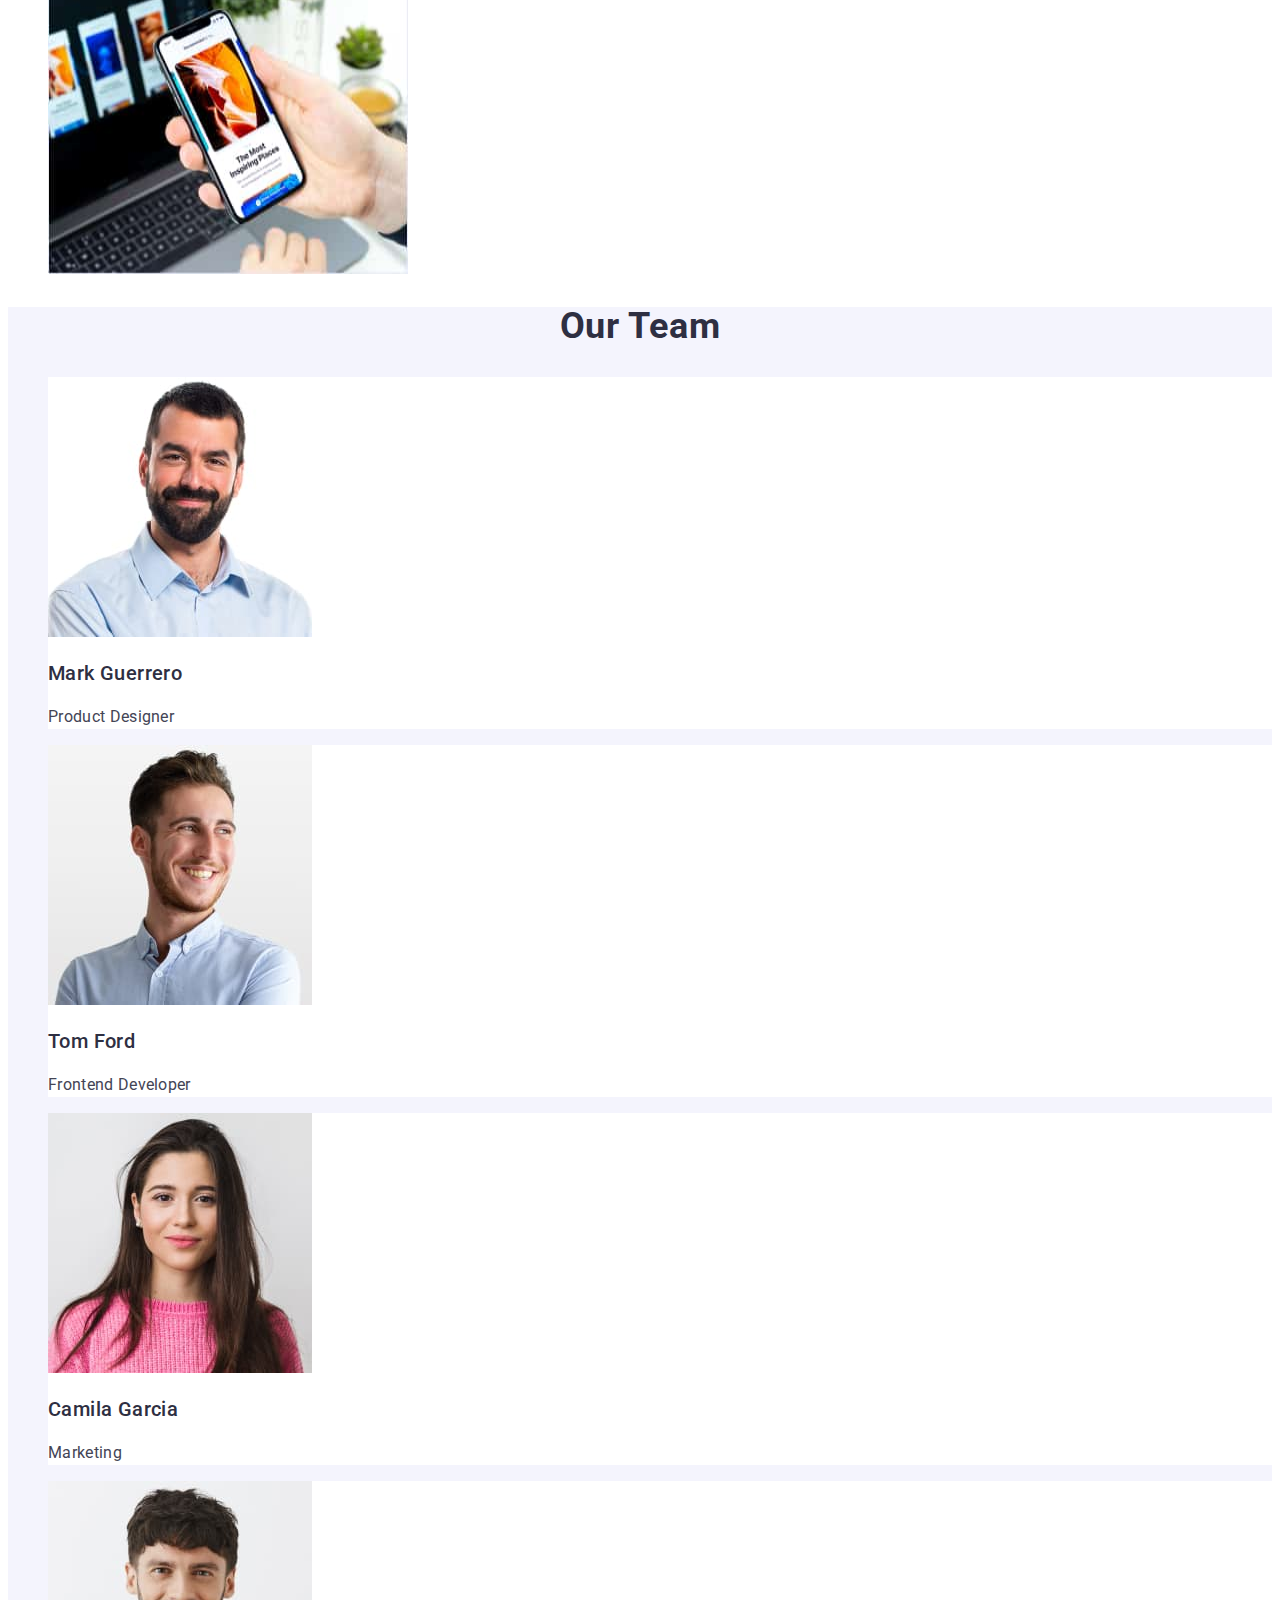
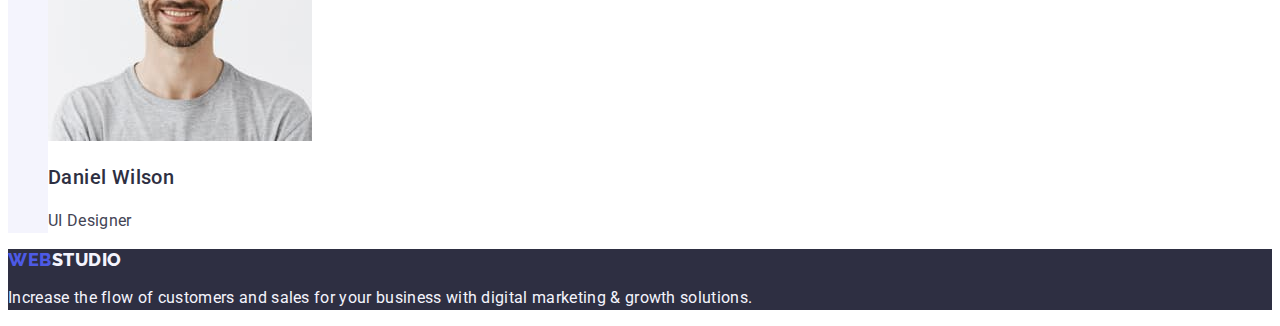
==== commit cca2767e: "yes" ====
--- a/index.html
+++ b/index.html
@@ -35,12 +35,12 @@
       <address class="header-address">
         <ul class="header-soc-list list">
           <li class="header-soc-item">
-            <a href="mailto:info@devstudio.com" class="header-soc-link"
+            <a href="mailto:info@devstudio.com" class="header-soc-link link"
               >info@devstudio.com</a
             >
           </li>
           <li class="header-soc-item">
-            <a href="tel:+110001111111" class="header-soc-link"
+            <a href="tel:+110001111111" class="header-soc-link link"
               >+11 (000) 111-11-11</a
             >
           </li>
@@ -53,7 +53,7 @@
         <button type="button" class="hero-btn">Order Service</button>
       </section>
       <section class="advantages">
-        <h2 class="position: absolute">Advantages</h2>
+        <h2 position: absolute>Advantages</h2>
         <ul class="advantages-list list">
           <li class="advantages-item">
             <h3 class="advantages-sub-title">Strategy</h3>
--- a/css/stylis.css
+++ b/css/stylis.css
@@ -75,9 +75,7 @@
 .header-menu-link:focus {
   color: var(--ocean, #404bbf);
 }
-.link {
-  text-decoration: none;
-}
+
 .header-address {
   font-style: normal;
 }
@@ -93,9 +91,6 @@
 .header-soc-link:hover,
 .header-soc-link:focus {
   color: var(--ocean, #0015ff);
-}
-.link {
-  text-decoration: none;
 }
 
 /**----------------HERO-------------*/
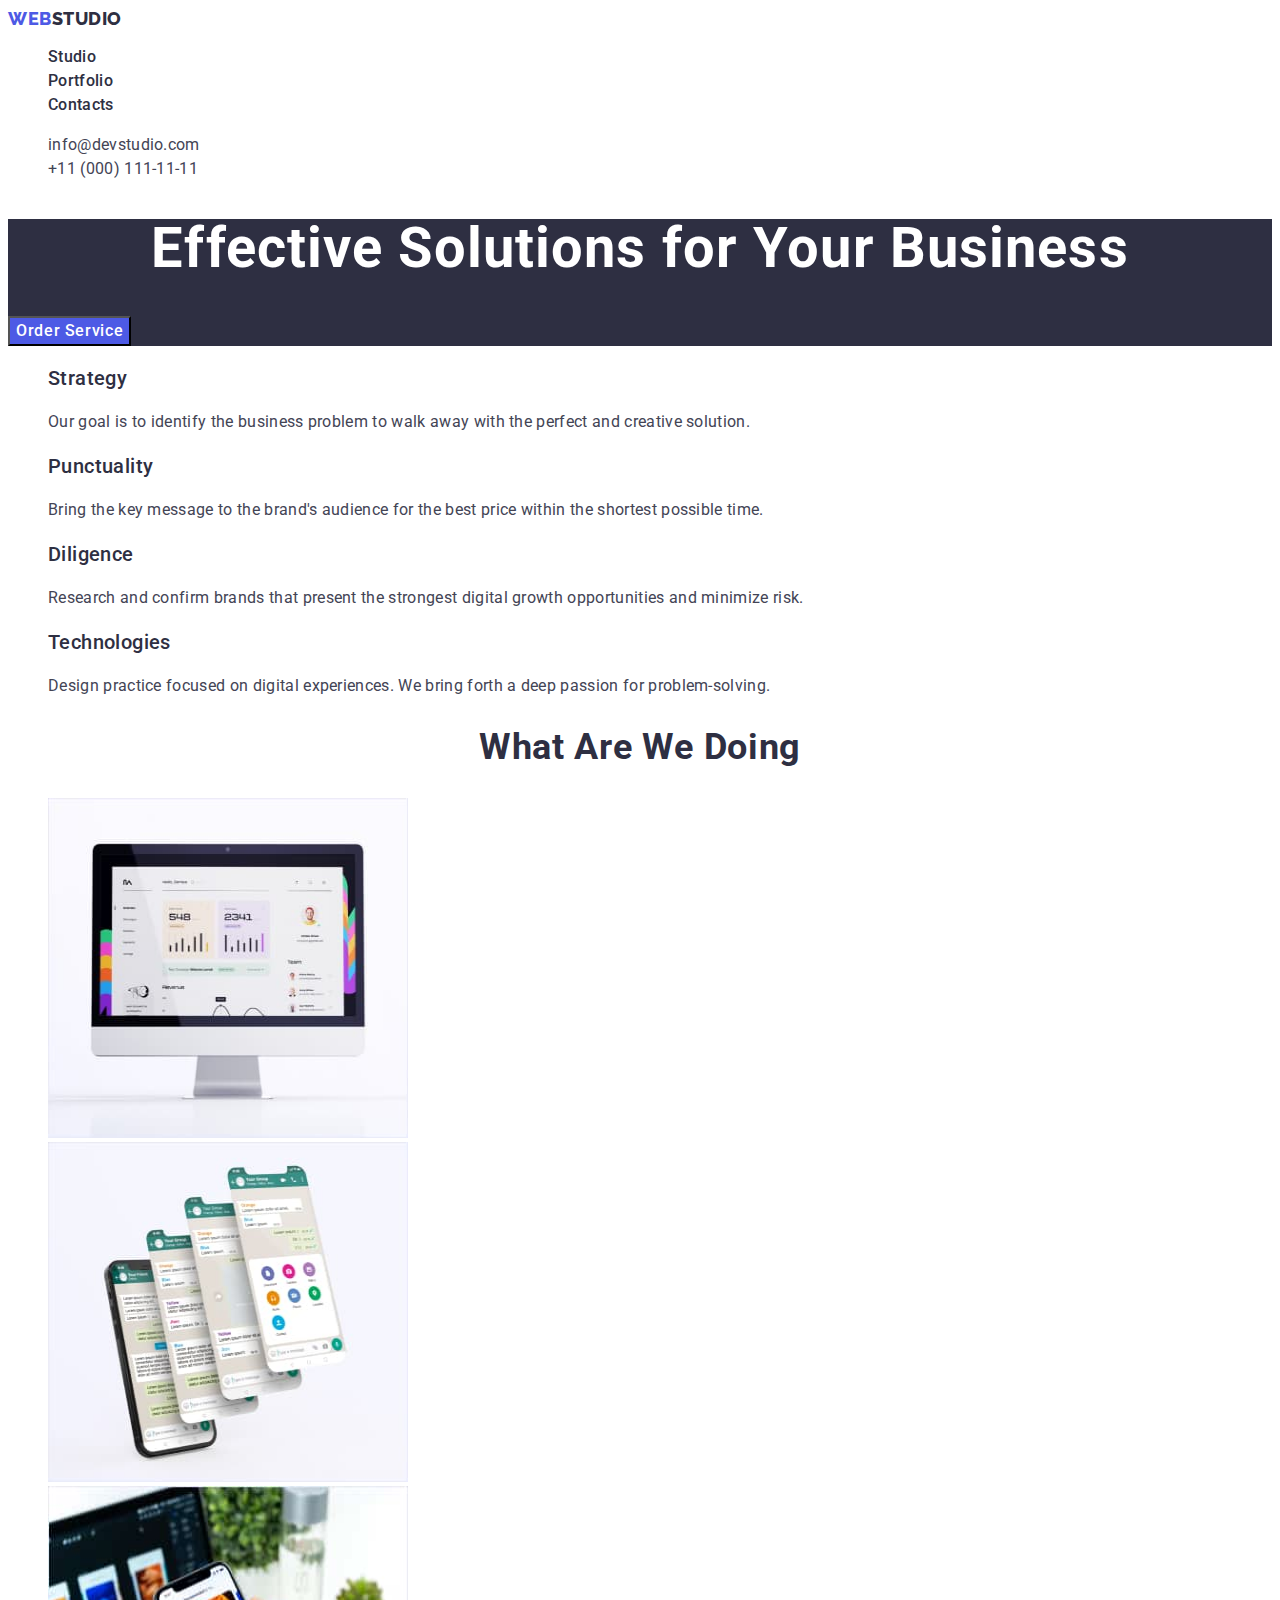
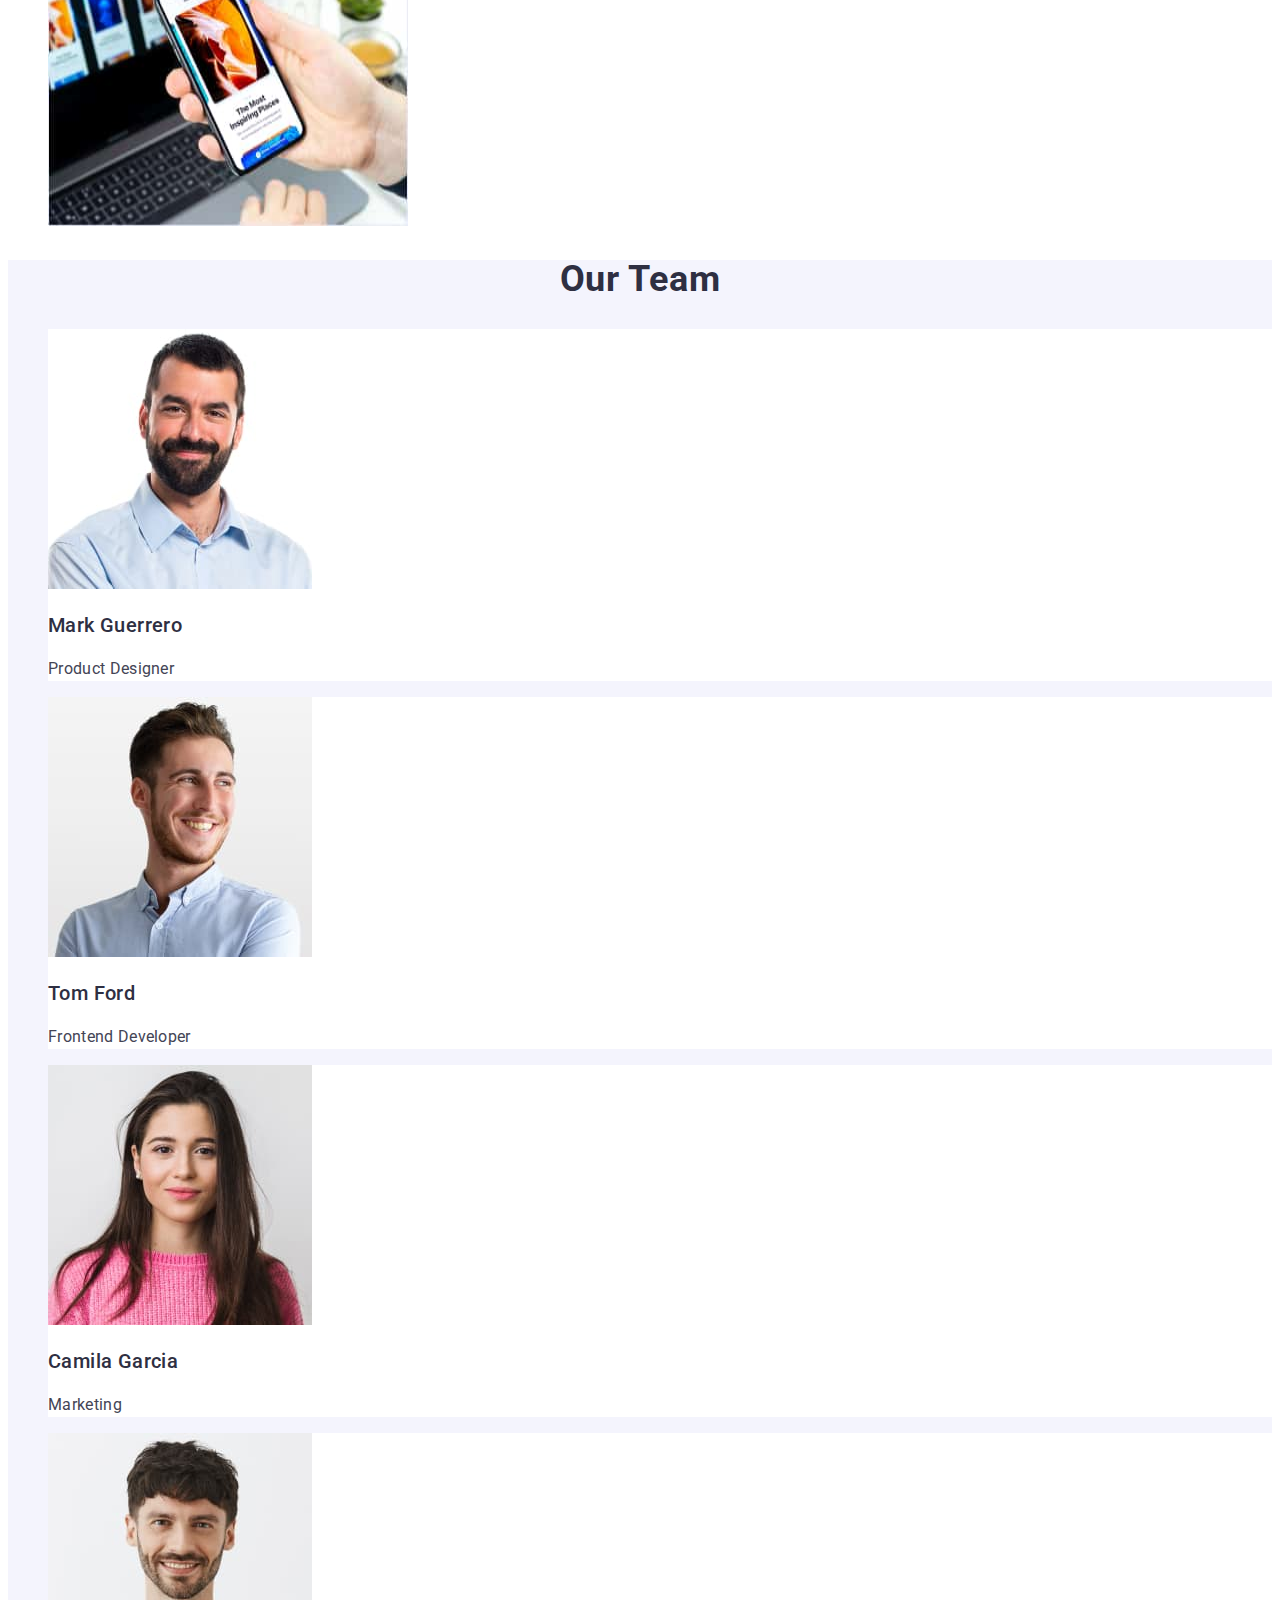
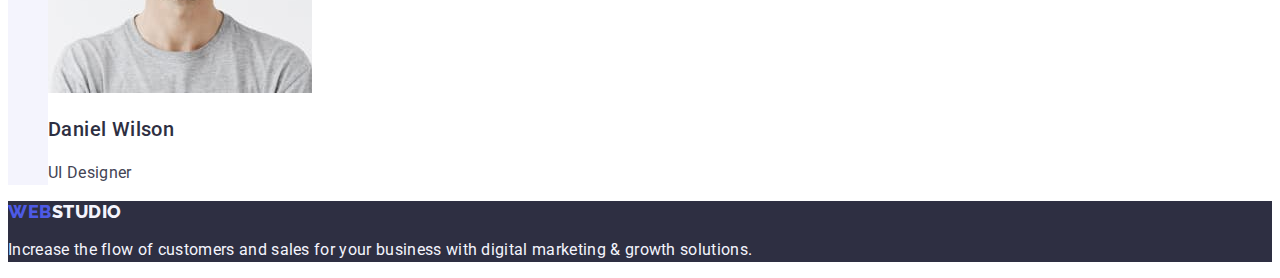
==== commit 65e32e40: "class/styles" ====
--- a/index.html
+++ b/index.html
@@ -53,7 +53,7 @@
         <button type="button" class="hero-btn">Order Service</button>
       </section>
       <section class="advantages">
-        <h2 position: absolute>Advantages</h2>
+        <h2 hidden>Advantages</h2>
         <ul class="advantages-list list">
           <li class="advantages-item">
             <h3 class="advantages-sub-title">Strategy</h3>
--- a/css/stylis.css
+++ b/css/stylis.css
@@ -228,12 +228,10 @@
   /* Button Text */
   font-family: inherit;
   cursor: pointer;
-  text-align: center;
   font-size: 16px;
   font-weight: 500;
   line-height: 1.5;
   letter-spacing: 0.04em;
-  background-color: #f4f4fd;
   background: var(--ocean, #404bbf);
 }
 .galery-btn-title:hover,
@@ -244,6 +242,7 @@
 .galery-btn-link {
   color: var(--iris, #4d5ae5);
   /* Button Text */
+  font-family: inherit;
   cursor: pointer;
   text-align: center;
   font-size: 16px;
